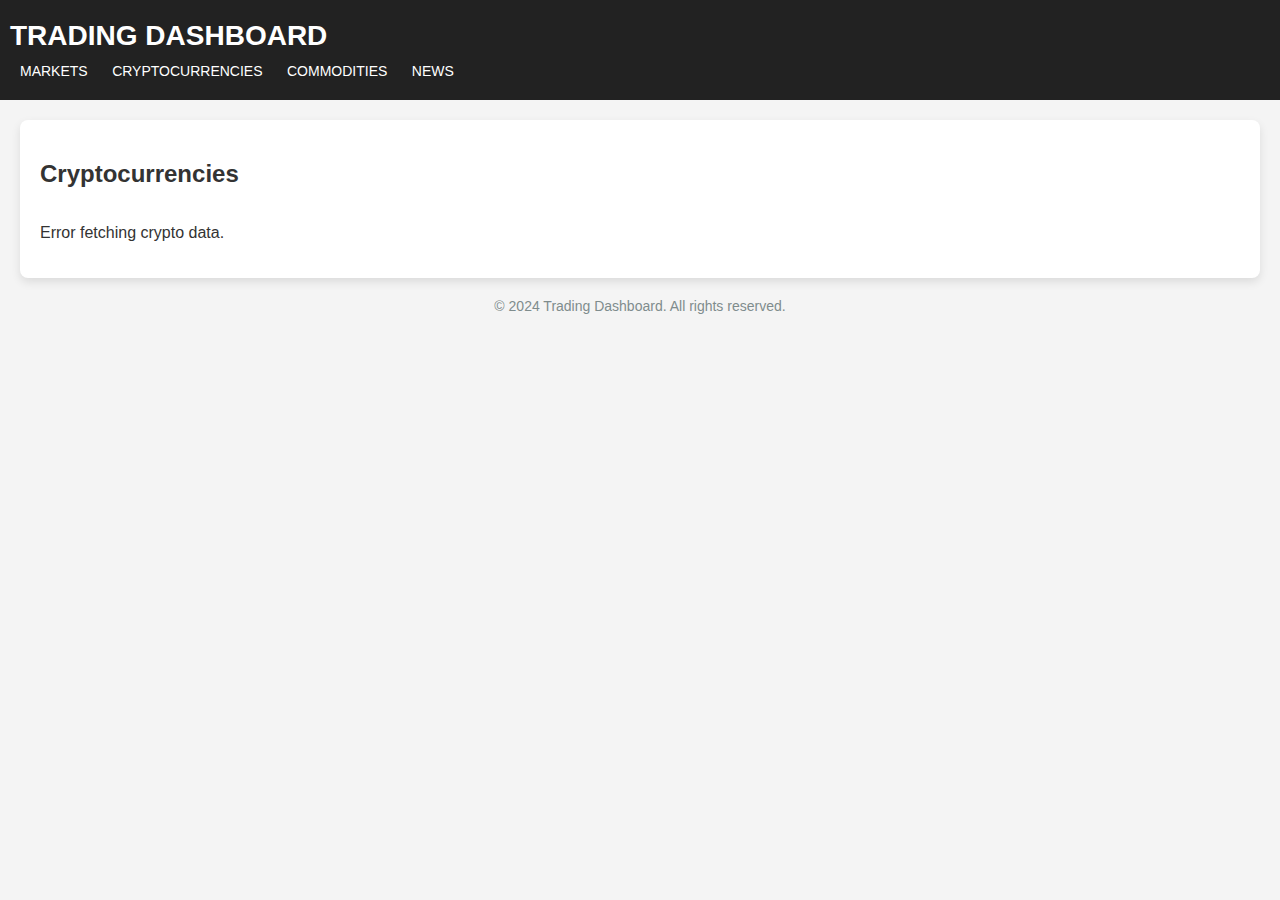
==== dashboard.html @ d6e4ad45 "Update dashboard.html" ====
<!DOCTYPE html>
<html lang="en">
<head>
    <meta charset="UTF-8">
    <meta name="viewport" content="width=device-width, initial-scale=1.0">
    <title>Trading Dashboard</title>
    <style>
        body {
            font-family: 'Arial', sans-serif;
            margin: 0;
            padding: 0;
            background-color: #f4f4f4;
            color: #333;
        }
        header {
            background-color: #222;
            color: #fff;
            padding: 20px 10px;
        }
        header h1 {
            margin: 0;
            font-size: 28px;
            font-weight: bold;
            text-transform: uppercase;
        }
        nav {
            margin-top: 10px;
        }
        nav a {
            color: #fff;
            text-decoration: none;
            margin: 0 10px;
            font-size: 14px;
            text-transform: uppercase;
        }
        nav a:hover {
            text-decoration: underline;
        }
        .container {
            max-width: 1200px;
            margin: 20px auto;
            padding: 20px;
            background: white;
            border-radius: 8px;
            box-shadow: 0 4px 10px rgba(0, 0, 0, 0.1);
        }
        .grid {
            display: grid;
            grid-template-columns: repeat(auto-fit, minmax(300px, 1fr));
            gap: 20px;
        }
        .card {
            background-color: #ffffff;
            padding: 15px;
            border-radius: 8px;
            box-shadow: 0 2px 5px rgba(0, 0, 0, 0.1);
            transition: transform 0.2s, box-shadow 0.2s;
        }
        .card:hover {
            transform: scale(1.05);
            box-shadow: 0 4px 15px rgba(0, 0, 0, 0.2);
        }
        .card h3 {
            margin: 0 0 10px;
            font-size: 18px;
            color: #2c3e50;
        }
        .card p {
            margin: 0;
            font-size: 14px;
            color: #7f8c8d;
        }
        footer {
            text-align: center;
            margin: 20px 0;
            font-size: 14px;
            color: #7f8c8d;
        }
    </style>
</head>
<body>
    <header>
        <h1>Trading Dashboard</h1>
        <nav>
            <a href="#">Markets</a>
            <a href="#">Cryptocurrencies</a>
            <a href="#">Commodities</a>
            <a href="#">News</a>
        </nav>
    </header>
    <div class="container">
        <h2>Cryptocurrencies</h2>
        <div id="crypto-data" class="grid"></div>
    </div>
    <footer>
        &copy; 2024 Trading Dashboard. All rights reserved.
    </footer>

    <script>
        const cryptoContainer = document.getElementById('crypto-data');

        const fetchCryptoData = async () => {
            try {
                const response = await fetch('https://pro-api.coinmarketcap.com/v1/cryptocurrency/listings/latest', {
                    method: 'GET',
                    headers: {
                        'X-CMC_PRO_API_KEY':'ff1e7132-951f-4454-9c82-4df678653e2d'
                    }
                });
                const data = await response.json();

                const cryptos = data.data.slice(0, 10); // Display the top 10 cryptocurrencies
                cryptoContainer.innerHTML = cryptos.map(crypto => `
                    <div class="card">
                        <h3>${crypto.name} (${crypto.symbol})</h3>
                        <p>Price: $${crypto.quote.USD.price.toFixed(2)}</p>
                        <p>Market Cap: $${(crypto.quote.USD.market_cap / 1e9).toFixed(2)}B</p>
                        <p>24h Change: <span style="color: ${crypto.quote.USD.percent_change_24h > 0 ? 'green' : 'red'};">
                            ${crypto.quote.USD.percent_change_24h.toFixed(2)}%
                        </span></p>
                    </div>
                `).join('');
            } catch (error) {
                cryptoContainer.innerHTML = `<p>Error fetching crypto data.</p>`;
                console.error(error);
            }
        };

        const updateDashboard = () => {
            fetchCryptoData();
        };

        updateDashboard();
        setInterval(updateDashboard, 60000); // Update every minute
    </script>
</body>
</html>
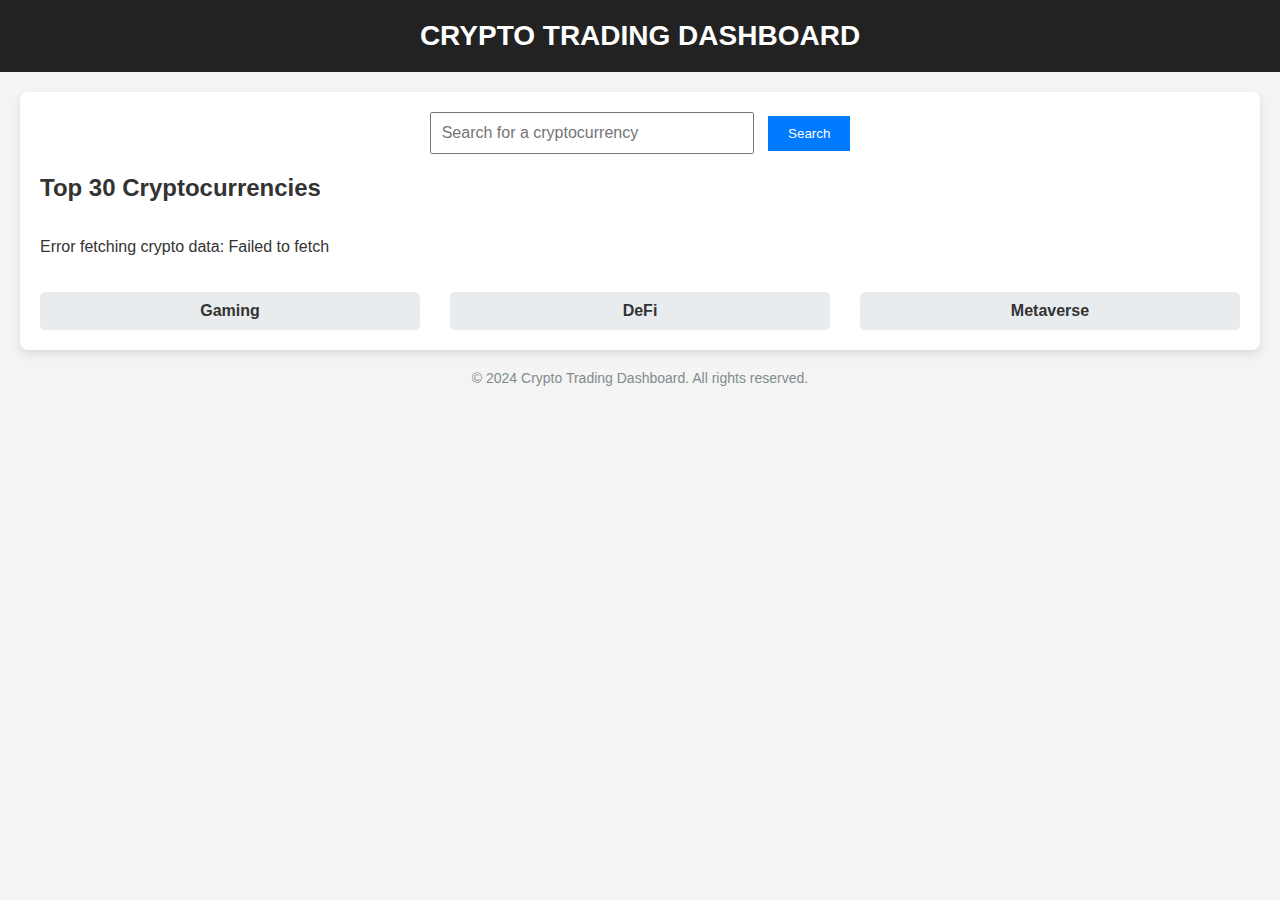
==== commit ee7a8568: "Update dashboard.html" ====
--- a/dashboard.html
+++ b/dashboard.html
@@ -3,7 +3,7 @@
 <head>
     <meta charset="UTF-8">
     <meta name="viewport" content="width=device-width, initial-scale=1.0">
-    <title>Trading Dashboard</title>
+    <title>Crypto Trading Dashboard</title>
     <style>
         body {
             font-family: 'Arial', sans-serif;
@@ -16,25 +16,13 @@
             background-color: #222;
             color: #fff;
             padding: 20px 10px;
+            text-align: center;
         }
         header h1 {
             margin: 0;
             font-size: 28px;
             font-weight: bold;
             text-transform: uppercase;
-        }
-        nav {
-            margin-top: 10px;
-        }
-        nav a {
-            color: #fff;
-            text-decoration: none;
-            margin: 0 10px;
-            font-size: 14px;
-            text-transform: uppercase;
-        }
-        nav a:hover {
-            text-decoration: underline;
         }
         .container {
             max-width: 1200px;
@@ -44,9 +32,29 @@
             border-radius: 8px;
             box-shadow: 0 4px 10px rgba(0, 0, 0, 0.1);
         }
+        .search-bar {
+            margin-bottom: 20px;
+            text-align: center;
+        }
+        .search-bar input {
+            padding: 10px;
+            font-size: 16px;
+            width: 300px;
+            margin-right: 10px;
+        }
+        .search-bar button {
+            padding: 10px 20px;
+            background-color: #007bff;
+            color: white;
+            border: none;
+            cursor: pointer;
+        }
+        .search-bar button:hover {
+            background-color: #0056b3;
+        }
         .grid {
             display: grid;
-            grid-template-columns: repeat(auto-fit, minmax(300px, 1fr));
+            grid-template-columns: repeat(auto-fit, minmax(250px, 1fr));
             gap: 20px;
         }
         .card {
@@ -70,6 +78,18 @@
             font-size: 14px;
             color: #7f8c8d;
         }
+        .sector {
+            margin-top: 20px;
+            display: flex;
+            justify-content: space-between;
+        }
+        .sector div {
+            padding: 10px;
+            background-color: #e9ecef;
+            border-radius: 5px;
+            width: 30%;
+            text-align: center;
+        }
         footer {
             text-align: center;
             margin: 20px 0;
@@ -80,58 +100,84 @@
 </head>
 <body>
     <header>
-        <h1>Trading Dashboard</h1>
-        <nav>
-            <a href="#">Markets</a>
-            <a href="#">Cryptocurrencies</a>
-            <a href="#">Commodities</a>
-            <a href="#">News</a>
-        </nav>
+        <h1>Crypto Trading Dashboard</h1>
     </header>
+
     <div class="container">
-        <h2>Cryptocurrencies</h2>
+        <div class="search-bar">
+            <input type="text" id="search" placeholder="Search for a cryptocurrency" onkeyup="searchCrypto()">
+            <button onclick="searchCrypto()">Search</button>
+        </div>
+
+        <h2>Top 30 Cryptocurrencies</h2>
         <div id="crypto-data" class="grid"></div>
+
+        <div class="sector">
+            <div><strong>Gaming</strong></div>
+            <div><strong>DeFi</strong></div>
+            <div><strong>Metaverse</strong></div>
+        </div>
     </div>
+
     <footer>
-        &copy; 2024 Trading Dashboard. All rights reserved.
+        &copy; 2024 Crypto Trading Dashboard. All rights reserved.
     </footer>
 
     <script>
         const cryptoContainer = document.getElementById('crypto-data');
+        let allCryptos = [];
 
         const fetchCryptoData = async () => {
             try {
-                const response = await fetch('https://pro-api.coinmarketcap.com/v1/cryptocurrency/listings/latest', {
+                const response = await fetch('https://pro-api.coinmarketcap.com/v1/cryptocurrency/listings/latest?limit=30', {
                     method: 'GET',
                     headers: {
-                        'X-CMC_PRO_API_KEY':'ff1e7132-951f-4454-9c82-4df678653e2d'
+                        'X-CMC_PRO_API_KEY': 'ff1e7132-951f-4454-9c82-4df678653e2d'
                     }
                 });
+
+                // Check if response is ok
+                if (!response.ok) {
+                    throw new Error(`Error: ${response.statusText}`);
+                }
+
                 const data = await response.json();
 
-                const cryptos = data.data.slice(0, 10); // Display the top 10 cryptocurrencies
-                cryptoContainer.innerHTML = cryptos.map(crypto => `
-                    <div class="card">
-                        <h3>${crypto.name} (${crypto.symbol})</h3>
-                        <p>Price: $${crypto.quote.USD.price.toFixed(2)}</p>
-                        <p>Market Cap: $${(crypto.quote.USD.market_cap / 1e9).toFixed(2)}B</p>
-                        <p>24h Change: <span style="color: ${crypto.quote.USD.percent_change_24h > 0 ? 'green' : 'red'};">
-                            ${crypto.quote.USD.percent_change_24h.toFixed(2)}%
-                        </span></p>
-                    </div>
-                `).join('');
+                // Check if we received data
+                if (data.status.error_code !== 0) {
+                    throw new Error(`API Error: ${data.status.error_message}`);
+                }
+
+                allCryptos = data.data.slice(0, 30); // Store top 30 cryptos
+                displayCryptos(allCryptos);
             } catch (error) {
-                cryptoContainer.innerHTML = `<p>Error fetching crypto data.</p>`;
+                cryptoContainer.innerHTML = `<p>Error fetching crypto data: ${error.message}</p>`;
                 console.error(error);
             }
         };
 
-        const updateDashboard = () => {
-            fetchCryptoData();
+        const displayCryptos = (cryptos) => {
+            cryptoContainer.innerHTML = cryptos.map(crypto => `
+                <div class="card">
+                    <h3>${crypto.name} (${crypto.symbol})</h3>
+                    <p>Price: $${crypto.quote.USD.price.toFixed(2)}</p>
+                    <p>Market Cap: $${(crypto.quote.USD.market_cap / 1e9).toFixed(2)}B</p>
+                    <p>24h Change: <span style="color: ${crypto.quote.USD.percent_change_24h > 0 ? 'green' : 'red'};">
+                        ${crypto.quote.USD.percent_change_24h.toFixed(2)}%
+                    </span></p>
+                </div>
+            `).join('');
         };
 
-        updateDashboard();
-        setInterval(updateDashboard, 60000); // Update every minute
+        const searchCrypto = () => {
+            const searchTerm = document.getElementById('search').value.toLowerCase();
+            const filteredCryptos = allCryptos.filter(crypto =>
+                crypto.name.toLowerCase().includes(searchTerm) || crypto.symbol.toLowerCase().includes(searchTerm)
+            );
+            displayCryptos(filteredCryptos);
+        };
+
+        fetchCryptoData();
     </script>
 </body>
 </html>
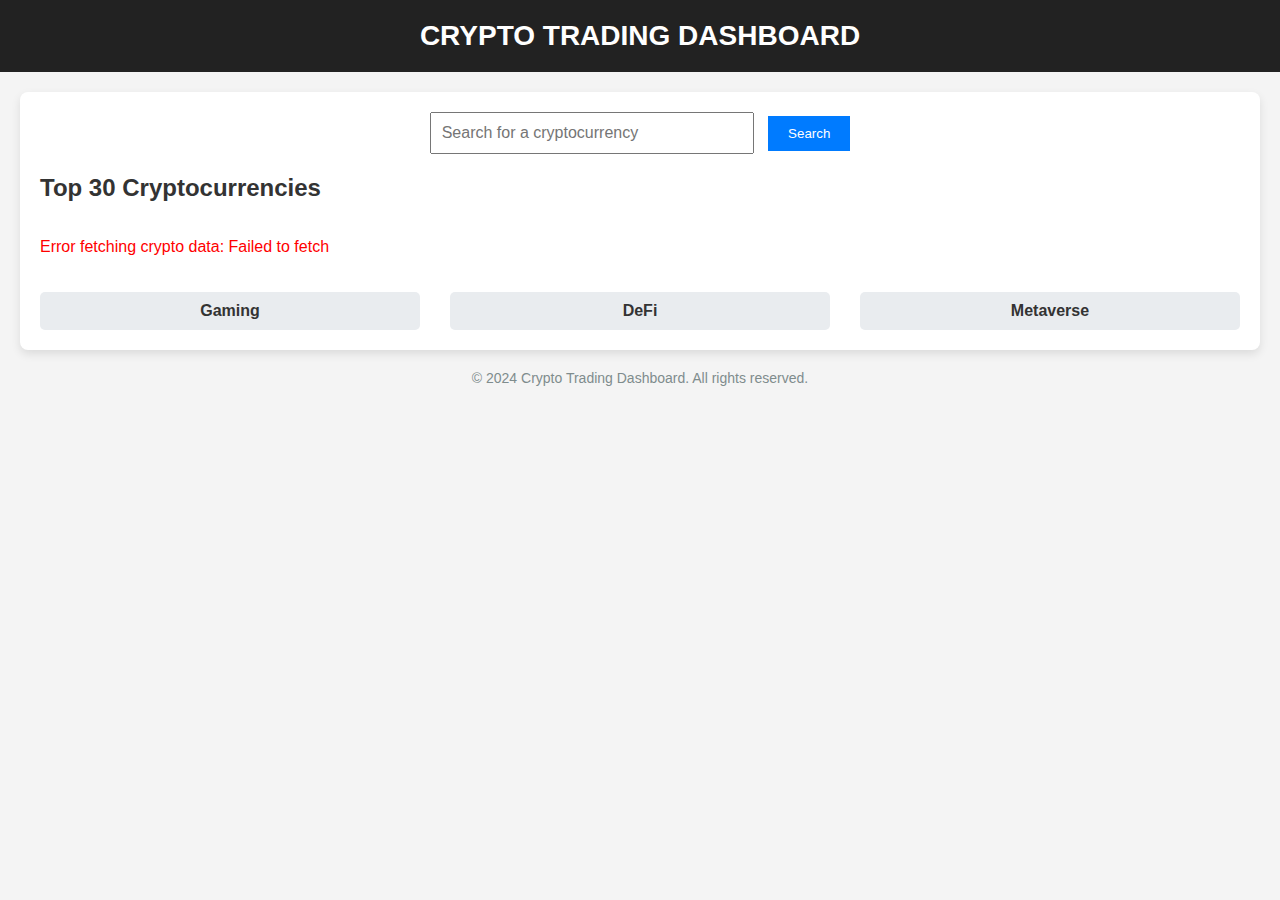
==== commit 04d61c6d: "Update dashboard.html" ====
--- a/dashboard.html
+++ b/dashboard.html
@@ -129,30 +129,29 @@
 
         const fetchCryptoData = async () => {
             try {
-                const response = await fetch('https://pro-api.coinmarketcap.com/v1/cryptocurrency/listings/latest?limit=30', {
+                const response = await fetch('https://sandbox-api.coinmarketcap.com/v1/cryptocurrency/listings/latest?limit=30', {
                     method: 'GET',
                     headers: {
                         'X-CMC_PRO_API_KEY': 'ff1e7132-951f-4454-9c82-4df678653e2d'
                     }
                 });
 
-                // Check if response is ok
                 if (!response.ok) {
-                    throw new Error(`Error: ${response.statusText}`);
+                    throw new Error(`HTTP Error: ${response.statusText}`);
                 }
 
                 const data = await response.json();
 
-                // Check if we received data
                 if (data.status.error_code !== 0) {
                     throw new Error(`API Error: ${data.status.error_message}`);
                 }
 
                 allCryptos = data.data.slice(0, 30); // Store top 30 cryptos
                 displayCryptos(allCryptos);
+
             } catch (error) {
-                cryptoContainer.innerHTML = `<p>Error fetching crypto data: ${error.message}</p>`;
-                console.error(error);
+                console.error('Error:', error);
+                cryptoContainer.innerHTML = `<p style="color: red;">Error fetching crypto data: ${error.message}</p>`;
             }
         };
 
